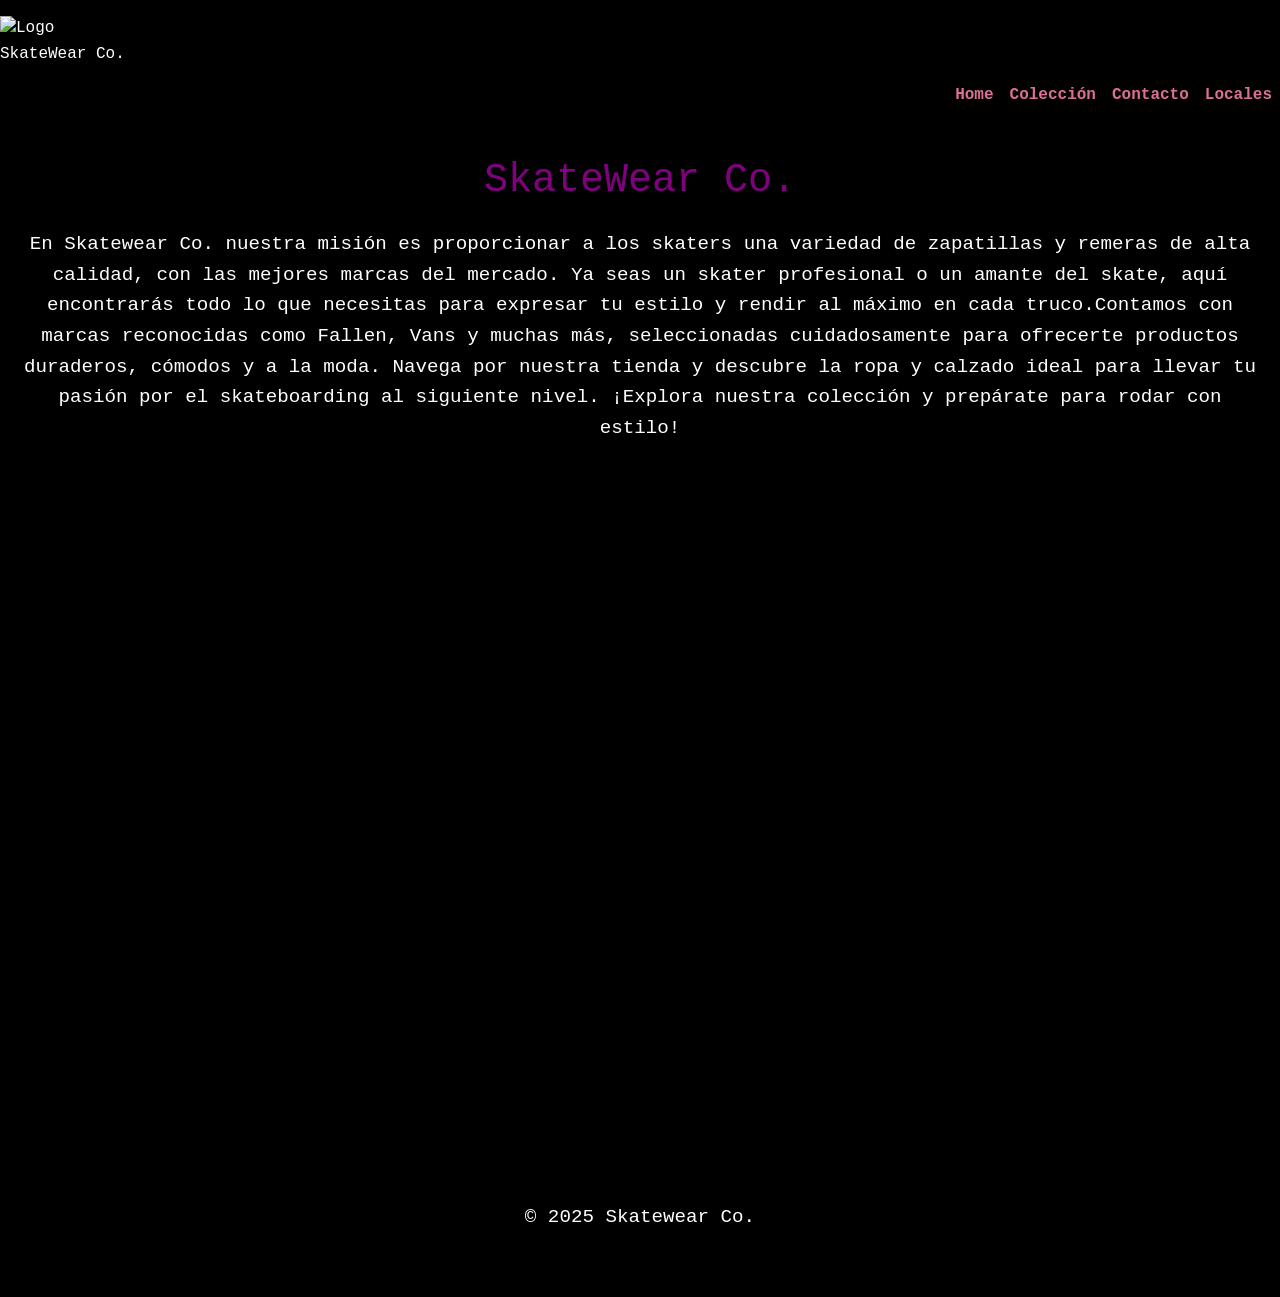
==== index.html @ 5b54e290 "ultimas modificaciones" ====
<!DOCTYPE html>
<html lang="es">

<head>
  <meta charset="UTF-8">
  <meta name="viewport" content="width=device-width, initial-scale=1.0">
  <meta name="description" content="SkateWear Co. - Zapatillas y remeras para skaters. Marcas como Fallen, Vans y más.">
  <meta name="author" content="Agustín Molini">
  <title>Inicio | SkateWear Co.</title>

  <!-- Google Fonts -->
  <link href="https://fonts.googleapis.com/css2?family=Inter:wght@400;600&display=swap" rel="stylesheet">

  <!-- Bootstrap -->
  <link rel="stylesheet" href="https://cdn.jsdelivr.net/npm/bootstrap@5.3.2/dist/css/bootstrap.min.css">

  <!-- Animate.css -->
  <link rel="stylesheet" href="https://cdnjs.cloudflare.com/ajax/libs/animate.css/4.1.1/animate.min.css" />

  <!-- Estilos personalizados -->
  <link rel="stylesheet" href="./styles/estilos.css">
</head>

<body class="cuerpo">
  <header class="py-3">
    <div class="d-flex justify-content-between align-items-center">
      <img class="logo" src="./imagenes/logo3.png" alt="Logo SkateWear Co.">

      <button class="navbar-toggler d-md-none" type="button" data-bs-toggle="collapse" data-bs-target="#menuPrincipal"
        aria-controls="menuPrincipal" aria-expanded="false" aria-label="Toggle navigation">
        <span class="navbar-toggler-icon"></span>
      </button>
    </div>

    <nav class="navbar navbar-expand-md">
      <div class="collapse navbar-collapse" id="menuPrincipal">
        <ul class="navbar-nav ms-auto lista">
          <li class="nav-item"><a class="nav-link" href="#">Home</a></li>
          <li class="nav-item"><a class="nav-link" href="./paginas/coleccion.html">Colección</a></li>
          <li class="nav-item"><a class="nav-link" href="./paginas/contacto.html">Contacto</a></li>
          <li class="nav-item"><a class="nav-link" href="./paginas/locales.html">Locales</a></li>
        </ul>
      </div>
    </nav>
  </header>

  <main>
    <section>
      <h1 class="marca">SkateWear Co.</h1>
      <p class="titulo">
        En Skatewear Co. nuestra misión es proporcionar a los skaters una variedad de
        zapatillas y remeras de alta calidad, con las mejores marcas del mercado. Ya seas un skater profesional o un amante del skate, aquí encontrarás todo lo que necesitas para expresar tu estilo y rendir al máximo en cada truco.Contamos con
        marcas reconocidas como Fallen, Vans y muchas más, seleccionadas cuidadosamente para ofrecerte productos duraderos, cómodos y a la moda. Navega por nuestra tienda y descubre la ropa y calzado ideal para llevar tu
        pasión por el skateboarding al siguiente nivel. ¡Explora nuestra colección y prepárate para rodar con estilo!
        <!-- Texto completo respetado -->
      </p>

      <div class="videos d-flex flex-wrap justify-content-center gap-3">
        <iframe class="video" width="560" height="315"
          src="https://www.youtube.com/embed/CspgZtNQI6E?si=hHOQxlLdqECegVG4" title="YouTube video player"
          allowfullscreen></iframe>
        <iframe class="video" width="560" height="315"
          src="https://www.youtube.com/embed/aF9Gw21zUPs?si=CEbb91hHg5F13n5t" title="YouTube video player"
          allowfullscreen></iframe>
        <iframe class="video" width="560" height="315"
          src="https://www.youtube.com/embed/sc0Up3ThBmg?si=392KQzVFiFKyI0Fu" title="YouTube video player"
          allowfullscreen></iframe>
      </div>
    </section>
  </main>

  <footer>
    <p class="blink">&copy; 2025 Skatewear Co.</p>
  </footer>
  </div>

  <!-- Bootstrap -->
  <script src="https://cdn.jsdelivr.net/npm/bootstrap@5.3.2/dist/js/bootstrap.bundle.min.js"></script>
</body>

</html>
---- styles/estilos.css ----
body {
  font-family: "Courier New", Courier, monospace;
  font-size: 1rem;
  line-height: 1.6;
  color: white;
  background-color: black;
}

img {
  max-width: 100%;
  height: auto;
  display: block;
}

.marca {
  text-align: center;
  font-size: 2.5rem;
  color: purple;
  margin-top: 1rem;
}

.titulo {
  text-align: center;
  padding: 1rem;
  color: white;
}
@media (min-width: 768px) {
  .titulo {
    padding: 2rem;
    font-size: 1.2rem;
  }
}

.marca {
  text-align: center;
  font-size: 2.5rem;
  color: purple;
  margin-top: 1rem;
}
@media (min-width: 768px) {
  .marca {
    font-size: 3rem;
  }
}

.titulo {
  text-align: center;
  padding: 1rem;
  color: white;
}
@media (min-width: 768px) {
  .titulo {
    padding: 2rem;
    font-size: 1.2rem;
  }
}

.container-fluid {
  padding-left: 2rem;
  padding-right: 2rem;
}

h1 {
  text-align: center;
  color: purple;
}

.logo {
  max-width: 150px;
  height: auto;
}

.mapas {
  display: flex;
  flex-direction: column;
  align-items: center;
  gap: 2rem;
}
@media (min-width: 768px) {
  .mapas {
    flex-direction: row;
    justify-content: center;
    flex-wrap: wrap;
  }
}

.mapa {
  width: 100%;
  max-width: 600px;
}
.mapa iframe {
  width: 100%;
  height: 450px;
  border: 0;
  display: block;
}

.navbar-nav .nav-link {
  color: palevioletred;
  font-weight: bold;
}
.navbar-nav .nav-link:hover {
  color: pink;
}

.navbar-toggler {
  border-color: purple;
}
.navbar-toggler .navbar-toggler-icon {
  background-image: none;
  width: 24px;
  height: 2px;
  background-color: purple;
  display: block;
  position: relative;
}
.navbar-toggler .navbar-toggler-icon::after, .navbar-toggler .navbar-toggler-icon::before {
  content: "";
  position: absolute;
  width: 24px;
  height: 2px;
  background-color: purple;
  left: 0;
}
.navbar-toggler .navbar-toggler-icon::before {
  top: -8px;
}
.navbar-toggler .navbar-toggler-icon::after {
  top: 8px;
}

.video {
  width: 100%;
  max-width: 320px;
  aspect-ratio: 16/9;
  margin-bottom: 1rem;
}
@media (min-width: 768px) {
  .video {
    max-width: 560px;
  }
}

.videos {
  display: flex;
  flex-wrap: wrap;
  justify-content: center;
  gap: 1rem;
}
@media (min-width: 768px) {
  .videos {
    gap: 2rem;
  }
}

form {
  background-color: black;
  padding: 1rem;
  border-radius: 8px;
  color: white;
}
form input,
form textarea {
  width: 100%;
  margin-bottom: 1rem;
  padding: 0.5rem;
  border: 1px solid purple;
  background-color: white;
  color: black;
}
form button {
  background-color: purple;
  color: white;
  border: none;
  padding: 0.5rem 1rem;
  cursor: pointer;
}
form button:hover {
  background-color: palevioletred;
  color: black;
}

footer {
  background-color: black;
  color: white;
  width: 100%;
  padding: 1rem;
  text-align: center;
}

.marca {
  font-size: 2.5rem;
  color: purple;
  text-align: center;
  margin-top: 1rem;
}

.titulo {
  padding: 1rem;
  color: white;
}

.marca {
  font-size: 2.5rem;
  color: purple;
  text-align: center;
  margin-top: 1rem;
}

.titulo {
  padding: 1rem;
  color: white;
}

.contacto-img {
  width: 100%;
  height: auto;
  max-width: 400px;
  border-radius: 8px;
}

.lista-contacto {
  list-style: none;
  padding: 0;
  margin-top: 1rem;
}
.lista-contacto li {
  color: palevioletred;
  margin-bottom: 0.5rem;
}

.marca {
  font-size: 2.5rem;
  color: purple;
  text-align: center;
  margin-top: 1rem;
}
@media (min-width: 768px) {
  .marca {
    font-size: 3rem;
  }
}

h2 {
  color: palevioletred;
  margin-top: 2rem;
  font-size: 1.8rem;
}

p {
  text-align: center;
  padding: 1rem;
  color: white;
}
@media (min-width: 768px) {
  p {
    font-size: 1.2rem;
    padding: 2rem;
  }
}

.zapas,
.remeras {
  display: flex;
  flex-wrap: wrap;
  gap: 1rem;
  justify-content: center;
  margin-top: 1rem;
}
.zapas img,
.remeras img {
  width: 100%;
  max-width: 250px;
  height: auto;
  border-radius: 8px;
  display: block;
}
@media (min-width: 768px) {
  .zapas,
  .remeras {
    justify-content: space-around;
  }
}

.marca {
  font-size: 2.5rem;
  color: purple;
  text-align: center;
  margin-top: 1rem;
}

.titulo {
  padding: 1rem;
  color: white;
}

.locales-grid {
  display: flex;
  flex-wrap: wrap;
  gap: 1rem;
  justify-content: center;
}
.locales-grid img {
  max-width: 300px;
  width: 100%;
  height: auto;
  border-radius: 8px;
}
.locales-grid h1 {
  text-align: center;
  font-size: 2.5rem;
  color: purple;
  margin-top: 1rem;
}
@media (min-width: 768px) {
  .locales-grid h1 {
    font-size: 3rem;
  }
}

/*# sourceMappingURL=estilos.css.map */
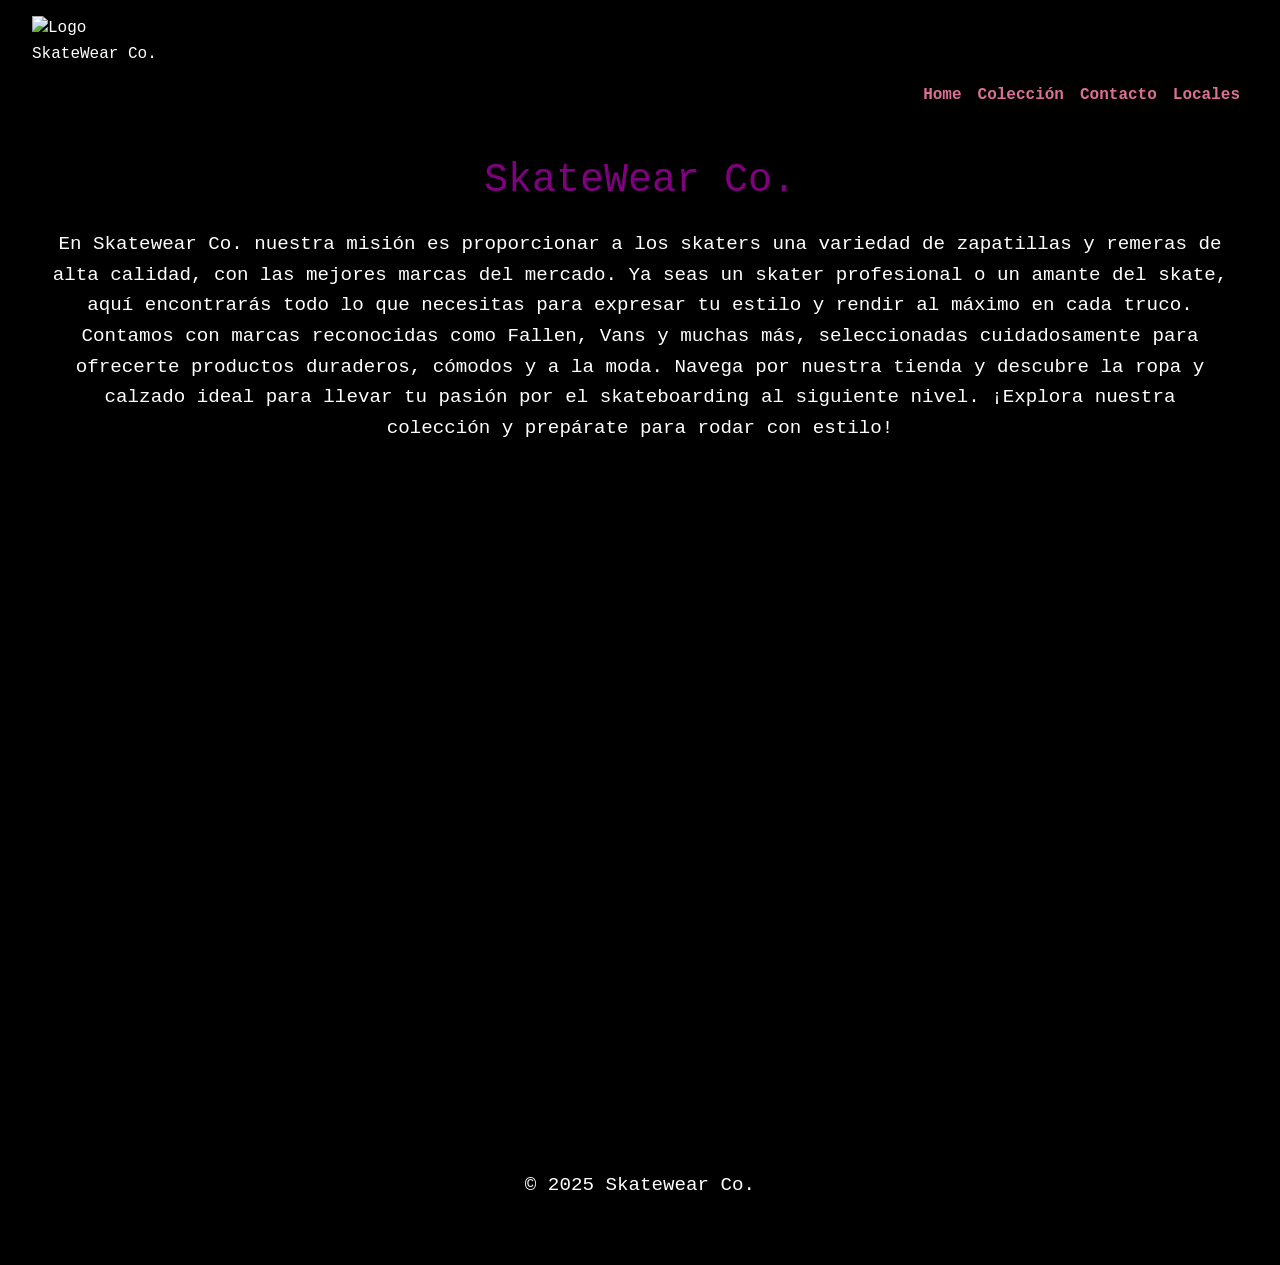
==== commit 807bf509: "primer commit" ====
--- a/index.html
+++ b/index.html
@@ -1,6 +1,5 @@
 <!DOCTYPE html>
 <html lang="es">
-
 <head>
   <meta charset="UTF-8">
   <meta name="viewport" content="width=device-width, initial-scale=1.0">
@@ -22,60 +21,76 @@
 </head>
 
 <body class="cuerpo">
-  <header class="py-3">
-    <div class="d-flex justify-content-between align-items-center">
-      <img class="logo" src="./imagenes/logo3.png" alt="Logo SkateWear Co.">
+  <div class="container-fluid">
+    <header class="py-3">
+      <div class="d-flex justify-content-between align-items-center">
+        <img class="logo" src="./imagenes/logo3.png" alt="Logo SkateWear Co.">
 
-      <button class="navbar-toggler d-md-none" type="button" data-bs-toggle="collapse" data-bs-target="#menuPrincipal"
-        aria-controls="menuPrincipal" aria-expanded="false" aria-label="Toggle navigation">
-        <span class="navbar-toggler-icon"></span>
-      </button>
-    </div>
+        <button class="navbar-toggler d-md-none" type="button" data-bs-toggle="collapse" data-bs-target="#menuPrincipal"
+          aria-controls="menuPrincipal" aria-expanded="false" aria-label="Toggle navigation">
+          <span class="navbar-toggler-icon"></span>
+        </button>
+      </div>
 
-    <nav class="navbar navbar-expand-md">
-      <div class="collapse navbar-collapse" id="menuPrincipal">
-        <ul class="navbar-nav ms-auto lista">
-          <li class="nav-item"><a class="nav-link" href="#">Home</a></li>
-          <li class="nav-item"><a class="nav-link" href="./paginas/coleccion.html">Colección</a></li>
-          <li class="nav-item"><a class="nav-link" href="./paginas/contacto.html">Contacto</a></li>
-          <li class="nav-item"><a class="nav-link" href="./paginas/locales.html">Locales</a></li>
-        </ul>
-      </div>
-    </nav>
-  </header>
+      <nav class="navbar navbar-expand-md">
+        <div class="collapse navbar-collapse" id="menuPrincipal">
+          <ul class="navbar-nav ms-auto lista">
+            <li class="nav-item"><a class="nav-link" href="#">Home</a></li>
+            <li class="nav-item"><a class="nav-link" href="./paginas/coleccion.html">Colección</a></li>
+            <li class="nav-item"><a class="nav-link" href="./paginas/contacto.html">Contacto</a></li>
+            <li class="nav-item"><a class="nav-link" href="./paginas/locales.html">Locales</a></li>
+          </ul>
+        </div>
+      </nav>
+    </header>
 
-  <main>
-    <section>
-      <h1 class="marca">SkateWear Co.</h1>
-      <p class="titulo">
-        En Skatewear Co. nuestra misión es proporcionar a los skaters una variedad de
-        zapatillas y remeras de alta calidad, con las mejores marcas del mercado. Ya seas un skater profesional o un amante del skate, aquí encontrarás todo lo que necesitas para expresar tu estilo y rendir al máximo en cada truco.Contamos con
-        marcas reconocidas como Fallen, Vans y muchas más, seleccionadas cuidadosamente para ofrecerte productos duraderos, cómodos y a la moda. Navega por nuestra tienda y descubre la ropa y calzado ideal para llevar tu
-        pasión por el skateboarding al siguiente nivel. ¡Explora nuestra colección y prepárate para rodar con estilo!
-        <!-- Texto completo respetado -->
-      </p>
+    <main>
+      <section>
+        <h1 class="marca">SkateWear Co.</h1>
+        <p class="titulo">
+          En Skatewear Co. nuestra misión es proporcionar a los skaters una variedad de
+          zapatillas y remeras de alta calidad, con las mejores marcas del mercado. Ya seas un skater profesional o un
+          amante del skate, aquí encontrarás todo lo que necesitas para expresar tu estilo y rendir al máximo en cada
+          truco. Contamos con
+          marcas reconocidas como Fallen, Vans y muchas más, seleccionadas cuidadosamente para ofrecerte productos
+          duraderos, cómodos y a la moda. Navega por nuestra tienda y descubre la ropa y calzado ideal para llevar tu
+          pasión por el skateboarding al siguiente nivel. ¡Explora nuestra colección y prepárate para rodar con estilo!
+        </p>
 
-      <div class="videos d-flex flex-wrap justify-content-center gap-3">
-        <iframe class="video" width="560" height="315"
-          src="https://www.youtube.com/embed/CspgZtNQI6E?si=hHOQxlLdqECegVG4" title="YouTube video player"
-          allowfullscreen></iframe>
-        <iframe class="video" width="560" height="315"
-          src="https://www.youtube.com/embed/aF9Gw21zUPs?si=CEbb91hHg5F13n5t" title="YouTube video player"
-          allowfullscreen></iframe>
-        <iframe class="video" width="560" height="315"
-          src="https://www.youtube.com/embed/sc0Up3ThBmg?si=392KQzVFiFKyI0Fu" title="YouTube video player"
-          allowfullscreen></iframe>
-      </div>
-    </section>
-  </main>
+        <div class="videos d-flex flex-wrap justify-content-center gap-3">
+          <!-- Fallen -->
+          <iframe width="560" height="315"
+            src="https://www.youtube.com/embed/4Qqt5LLvX2E"
+            title="Fallen Skate Old Skool Review"
+            frameborder="0"
+            allow="accelerometer; autoplay; clipboard-write; encrypted-media; gyroscope; picture-in-picture"
+            allowfullscreen></iframe>
 
-  <footer>
-    <p class="blink">&copy; 2025 Skatewear Co.</p>
-  </footer>
+          <!-- This Is BP -->
+          <iframe width="560" height="315"
+            src="https://www.youtube.com/embed/KxO2B0ia8us"
+            title="GREEN SKATE DAY | THIS IS BP"
+            frameborder="0"
+            allow="accelerometer; autoplay; clipboard-write; encrypted-media; gyroscope; picture-in-picture"
+            allowfullscreen></iframe>
+
+          <!-- Vans -->
+          <iframe width="560" height="315"
+            src="https://www.youtube.com/embed/2Dn2ogbny_g"
+            title="Vans Skateboarding Presents: Blurry"
+            frameborder="0"
+            allow="accelerometer; autoplay; clipboard-write; encrypted-media; gyroscope; picture-in-picture"
+            allowfullscreen></iframe>
+        </div>
+      </section>
+    </main>
+
+    <footer>
+      <p class="blink text-center">&copy; 2025 Skatewear Co.</p>
+    </footer>
   </div>
 
   <!-- Bootstrap -->
   <script src="https://cdn.jsdelivr.net/npm/bootstrap@5.3.2/dist/js/bootstrap.bundle.min.js"></script>
 </body>
-
 </html>
